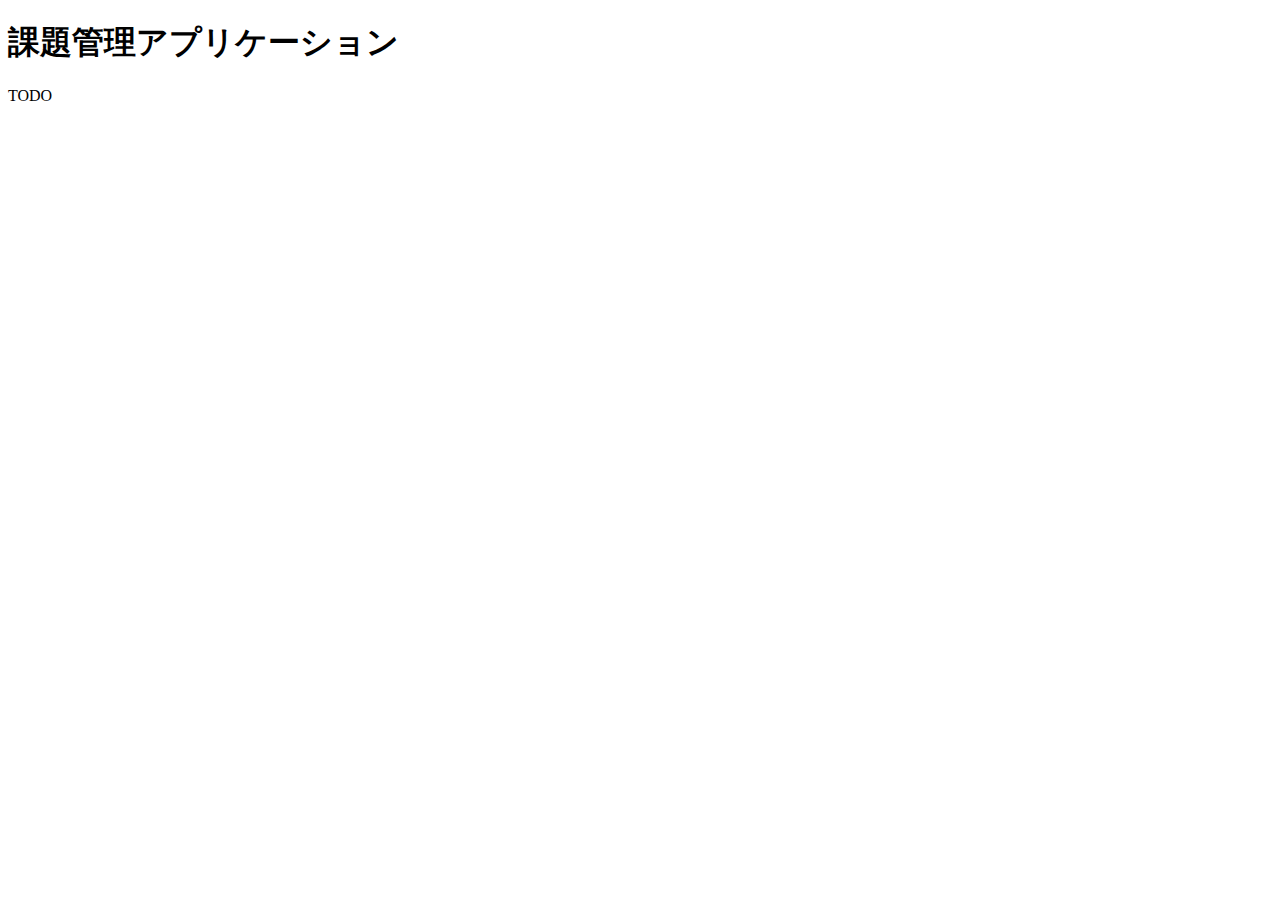
==== src/main/resources/templates/login.html @ c00a84d5 "SpringSecurity追加(デフォルトページ>自作ログインページへ)" ====
<!DOCTYPE html>
<html xmlns:th="http://www.thymeleaf.org"
      th:replace="~{fragments/layout :: layout(~{::title}, ~{::body})}">
<head>
  <title>ログインページ | 課題管理アプリケーション</title>
</head>
<body>
<h1 class="mt-3">課題管理アプリケーション</h1>
<p>TODO</p>
</body>
</html>
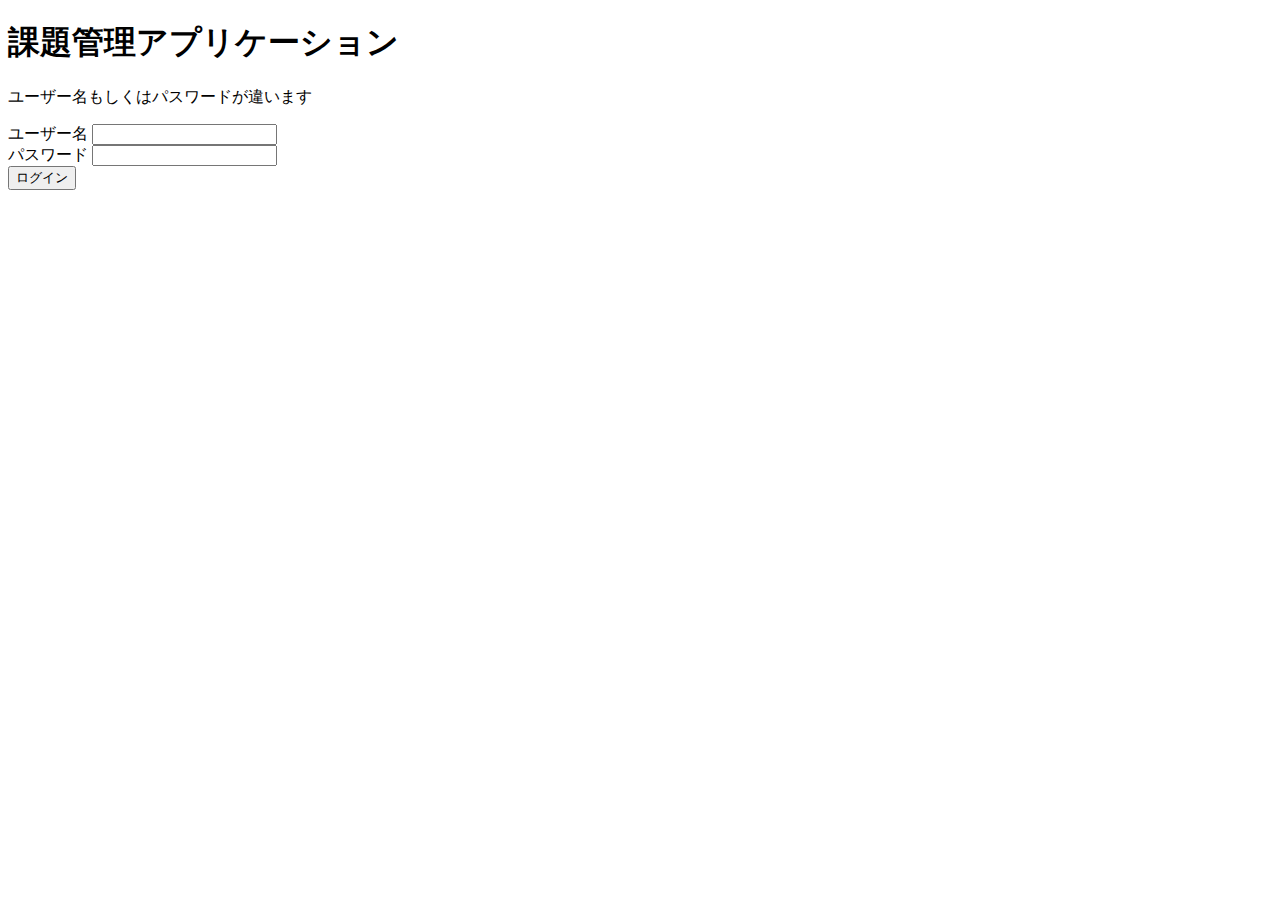
==== commit cf1d1cfa: "ログイン実装" ====
--- a/src/main/resources/templates/login.html
+++ b/src/main/resources/templates/login.html
@@ -6,6 +6,23 @@
 </head>
 <body>
 <h1 class="mt-3">課題管理アプリケーション</h1>
-<p>TODO</p>
+<!-- th:if thymeleaf条件分岐 -->
+<!-- paramはthymeleafでリクエストパラメータを参照する -->
+<div th:if="${param.error}">
+  <p>ユーザー名もしくはパスワードが違います</p>
+</div>
+<form action="#" th:action="@{/login}" method="post"> <!-- @はthymeleafの記法 -->
+  <div class="mt-3">
+    <label for="usernameInput" class="form-label">ユーザー名</label>
+    <input type="text" id="usernameInput" name="username" class="form-control"> <!-- usernameというキー名でサーバへ送られる -->
+  </div>
+  <div class="mt-3">
+    <label for="passwordInput" class="form-label">パスワード</label>
+    <input type="password" id="passwordInput" name="password" class="form-control">
+  </div>
+  <div class="mt-3">
+    <button type="submit" class="btn btn-primary">ログイン</button>
+  </div>
+</form>
 </body>
 </html>